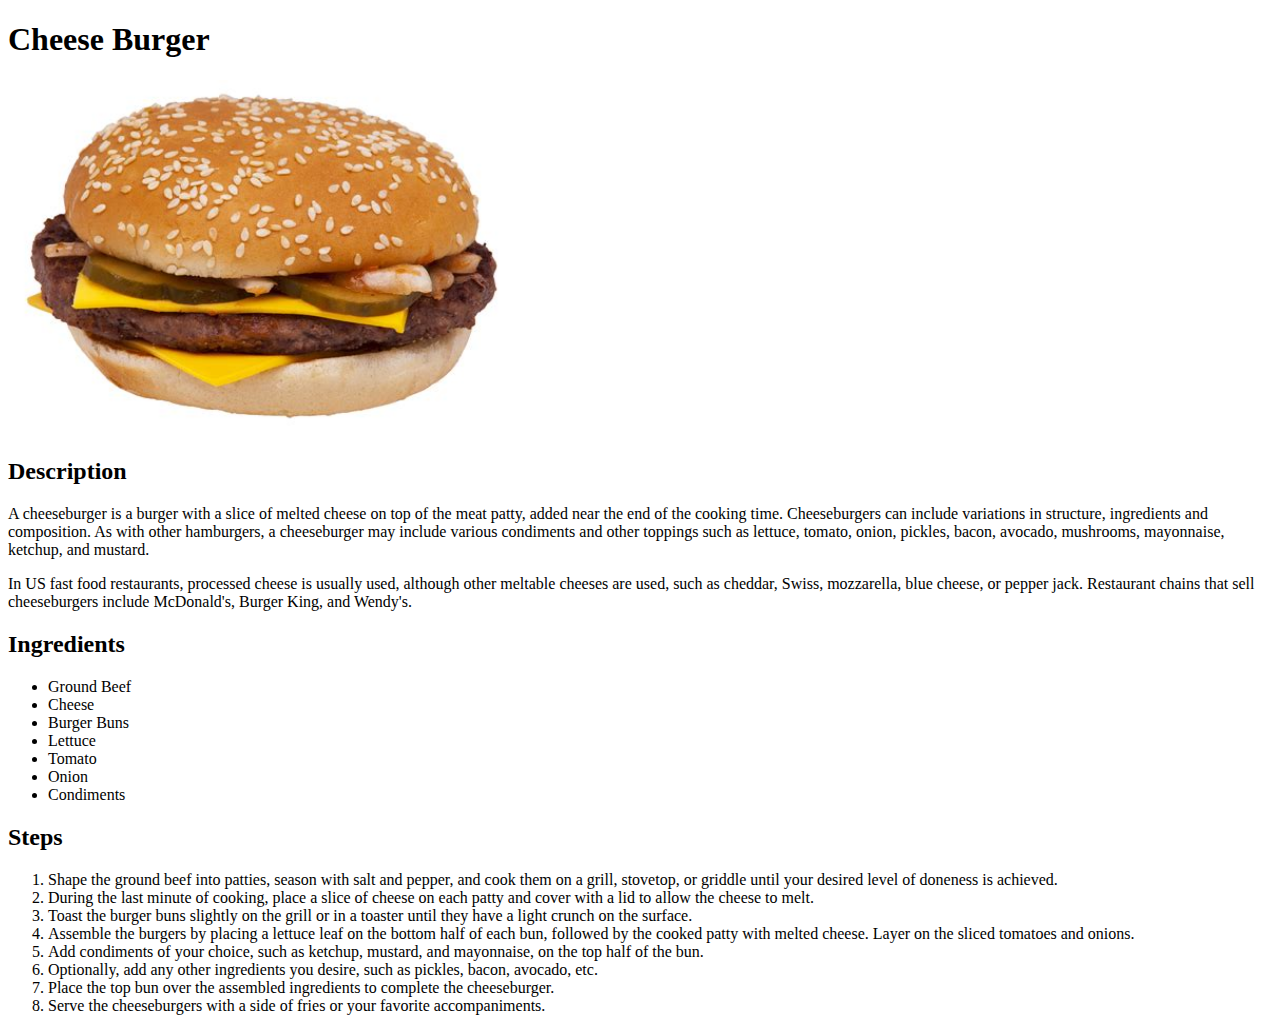
==== recipes/cheeseBurger.html @ 7047d44e "add another recipe" ====
<!DOCTYPE html>
<html lang="en">
  <head>
    <meta charset="UTF-8">
    <meta name="viewport" content="width=device-width, initial-scale=1">
    <link href="css/style.css" rel="stylesheet">
    <title>Cheese Burger</title>  
  </head>
  <body>
    <h1>Cheese Burger</h1>
    <img src="../images/cheeseBurger.jpeg" alt="a image of cheeseBurger" width="500px">
    <h2>Description</h2>
    <p>A cheeseburger is a burger with a slice of melted cheese on top of the meat patty, added near the end of the cooking time. Cheeseburgers can include variations in structure, ingredients and composition. As with other hamburgers, a cheeseburger may include various condiments and other toppings such as lettuce, tomato, onion, pickles, bacon, avocado, mushrooms, mayonnaise, ketchup, and mustard. </p>
    <p>In US fast food restaurants, processed cheese is usually used, although other meltable cheeses are used, such as cheddar, Swiss, mozzarella, blue cheese, or pepper jack. Restaurant chains that sell cheeseburgers include McDonald's, Burger King, and Wendy's.</p>
    <h2>Ingredients</h2>
    <ul>
      <li>Ground Beef</li>
      <li>Cheese</li>
      <li>Burger Buns</li>
      <li>Lettuce</li>
      <li>Tomato</li>
      <li>Onion</li>
      <li>Condiments</li>
    </ul>
    <h2>Steps</h2>
    <ol>
      <li>Shape the ground beef into patties, season with salt and pepper, and cook them on a grill, stovetop, or griddle until your desired level of doneness is achieved.</li>
      <li>During the last minute of cooking, place a slice of cheese on each patty and cover with a lid to allow the cheese to melt.</li>
      <li>Toast the burger buns slightly on the grill or in a toaster until they have a light crunch on the surface.</li>
      <li>Assemble the burgers by placing a lettuce leaf on the bottom half of each bun, followed by the cooked patty with melted cheese. Layer on the sliced tomatoes and onions.</li>
      <li>Add condiments of your choice, such as ketchup, mustard, and mayonnaise, on the top half of the bun.</li>
      <li>Optionally, add any other ingredients you desire, such as pickles, bacon, avocado, etc.</li>
      <li>Place the top bun over the assembled ingredients to complete the cheeseburger.</li>
      <li>Serve the cheeseburgers with a side of fries or your favorite accompaniments.</li>
    </ol>
  </body>
</html>
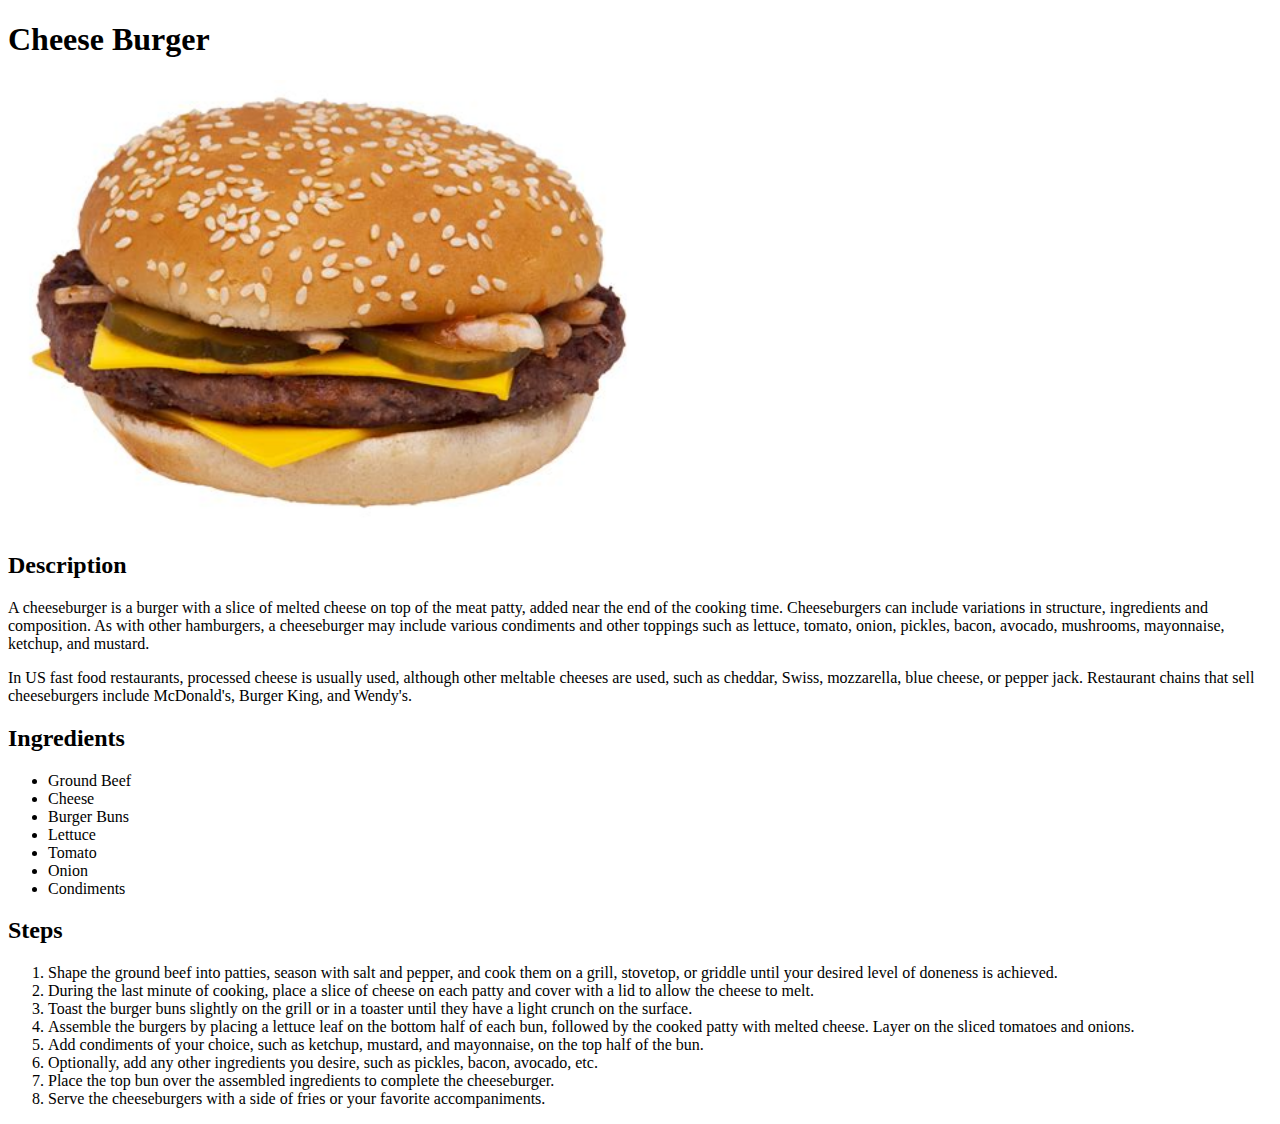
==== commit 0e5e4cd6: "change image size" ====
--- a/recipes/cheeseBurger.html
+++ b/recipes/cheeseBurger.html
@@ -8,7 +8,7 @@
   </head>
   <body>
     <h1>Cheese Burger</h1>
-    <img src="../images/cheeseBurger.jpeg" alt="a image of cheeseBurger" width="500px">
+    <img src="../images/cheeseBurger.jpeg" alt="a image of cheeseBurger" width="50%">
     <h2>Description</h2>
     <p>A cheeseburger is a burger with a slice of melted cheese on top of the meat patty, added near the end of the cooking time. Cheeseburgers can include variations in structure, ingredients and composition. As with other hamburgers, a cheeseburger may include various condiments and other toppings such as lettuce, tomato, onion, pickles, bacon, avocado, mushrooms, mayonnaise, ketchup, and mustard. </p>
     <p>In US fast food restaurants, processed cheese is usually used, although other meltable cheeses are used, such as cheddar, Swiss, mozzarella, blue cheese, or pepper jack. Restaurant chains that sell cheeseburgers include McDonald's, Burger King, and Wendy's.</p>
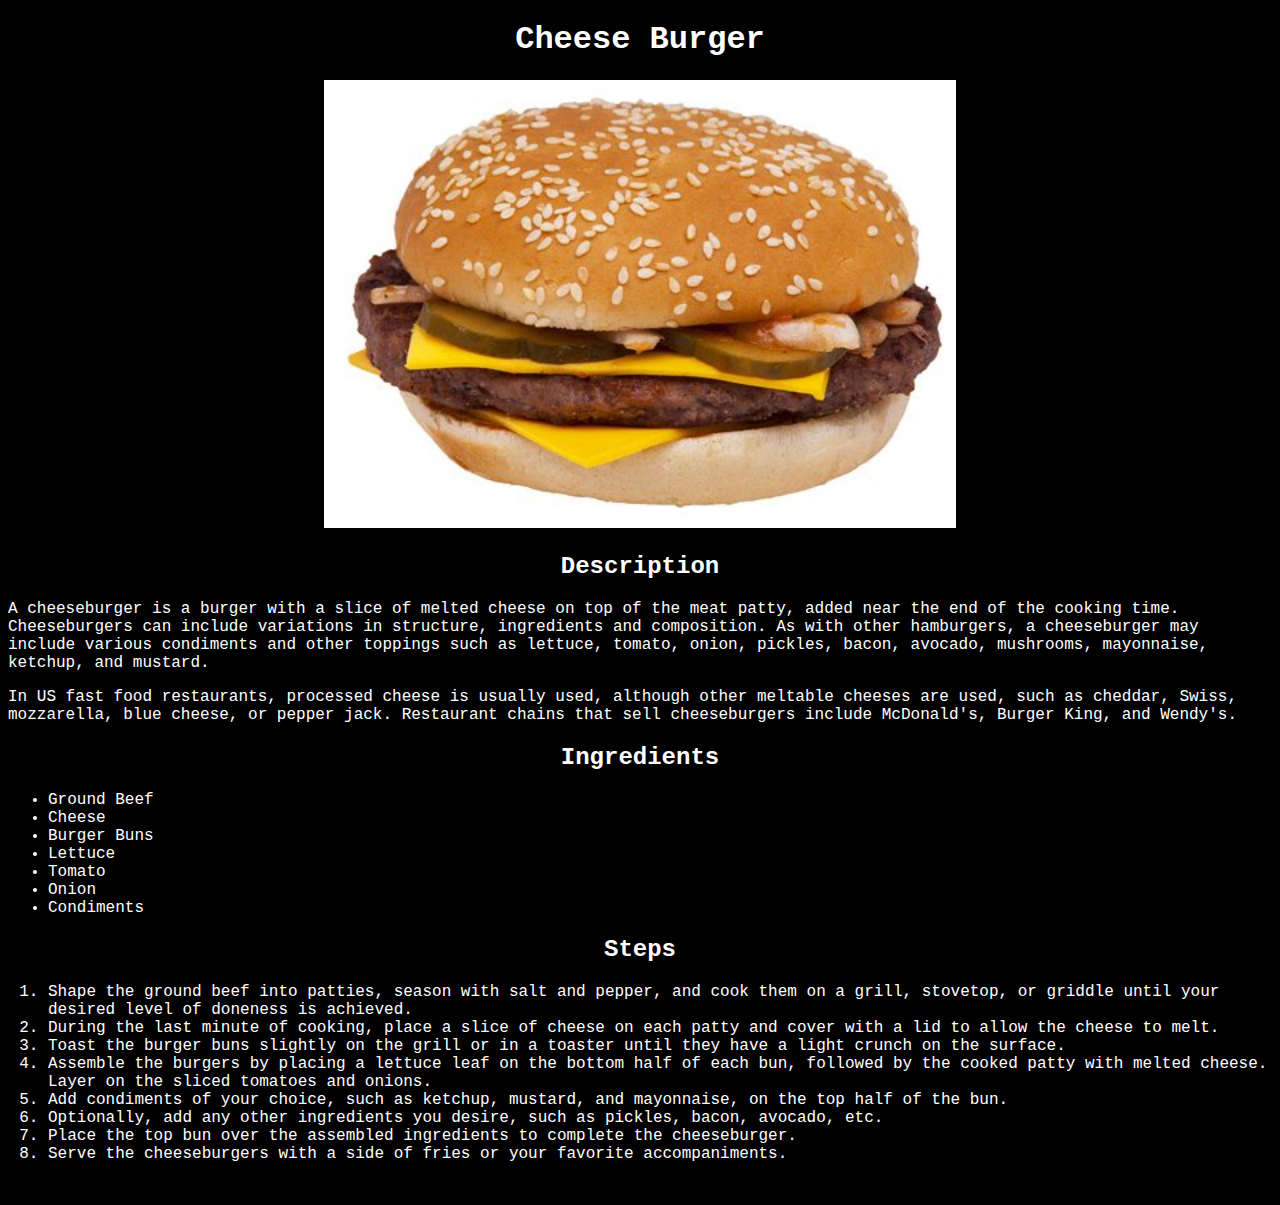
==== commit a430f718: "add style to the recipes page" ====
--- a/recipes/cheeseBurger.html
+++ b/recipes/cheeseBurger.html
@@ -3,16 +3,16 @@
   <head>
     <meta charset="UTF-8">
     <meta name="viewport" content="width=device-width, initial-scale=1">
-    <link href="css/style.css" rel="stylesheet">
+    <link href="../style/style.css" rel="stylesheet">
     <title>Cheese Burger</title>  
   </head>
   <body>
-    <h1>Cheese Burger</h1>
-    <img src="../images/cheeseBurger.jpeg" alt="a image of cheeseBurger" width="50%">
-    <h2>Description</h2>
+    <h1 class="aligncenter">Cheese Burger</h1>
+    <p class="aligncenter"> <img src="../images/cheeseBurger.jpeg" alt="a image of cheeseBurger" width="50%" height="auto"> </p>
+    <h2 class="aligncenter">Description</h2>
     <p>A cheeseburger is a burger with a slice of melted cheese on top of the meat patty, added near the end of the cooking time. Cheeseburgers can include variations in structure, ingredients and composition. As with other hamburgers, a cheeseburger may include various condiments and other toppings such as lettuce, tomato, onion, pickles, bacon, avocado, mushrooms, mayonnaise, ketchup, and mustard. </p>
     <p>In US fast food restaurants, processed cheese is usually used, although other meltable cheeses are used, such as cheddar, Swiss, mozzarella, blue cheese, or pepper jack. Restaurant chains that sell cheeseburgers include McDonald's, Burger King, and Wendy's.</p>
-    <h2>Ingredients</h2>
+    <h2 class="aligncenter">Ingredients</h2>
     <ul>
       <li>Ground Beef</li>
       <li>Cheese</li>
@@ -22,7 +22,7 @@
       <li>Onion</li>
       <li>Condiments</li>
     </ul>
-    <h2>Steps</h2>
+    <h2 class="aligncenter">Steps</h2>
     <ol>
       <li>Shape the ground beef into patties, season with salt and pepper, and cook them on a grill, stovetop, or griddle until your desired level of doneness is achieved.</li>
       <li>During the last minute of cooking, place a slice of cheese on each patty and cover with a lid to allow the cheese to melt.</li>
--- a/style/style.css
+++ b/style/style.css
@@ -0,0 +1,8 @@
+body {
+  font-family: monospace, sans-serif;
+  color: white;
+  background-color: black;
+}
+.aligncenter {
+  text-align: center;
+}
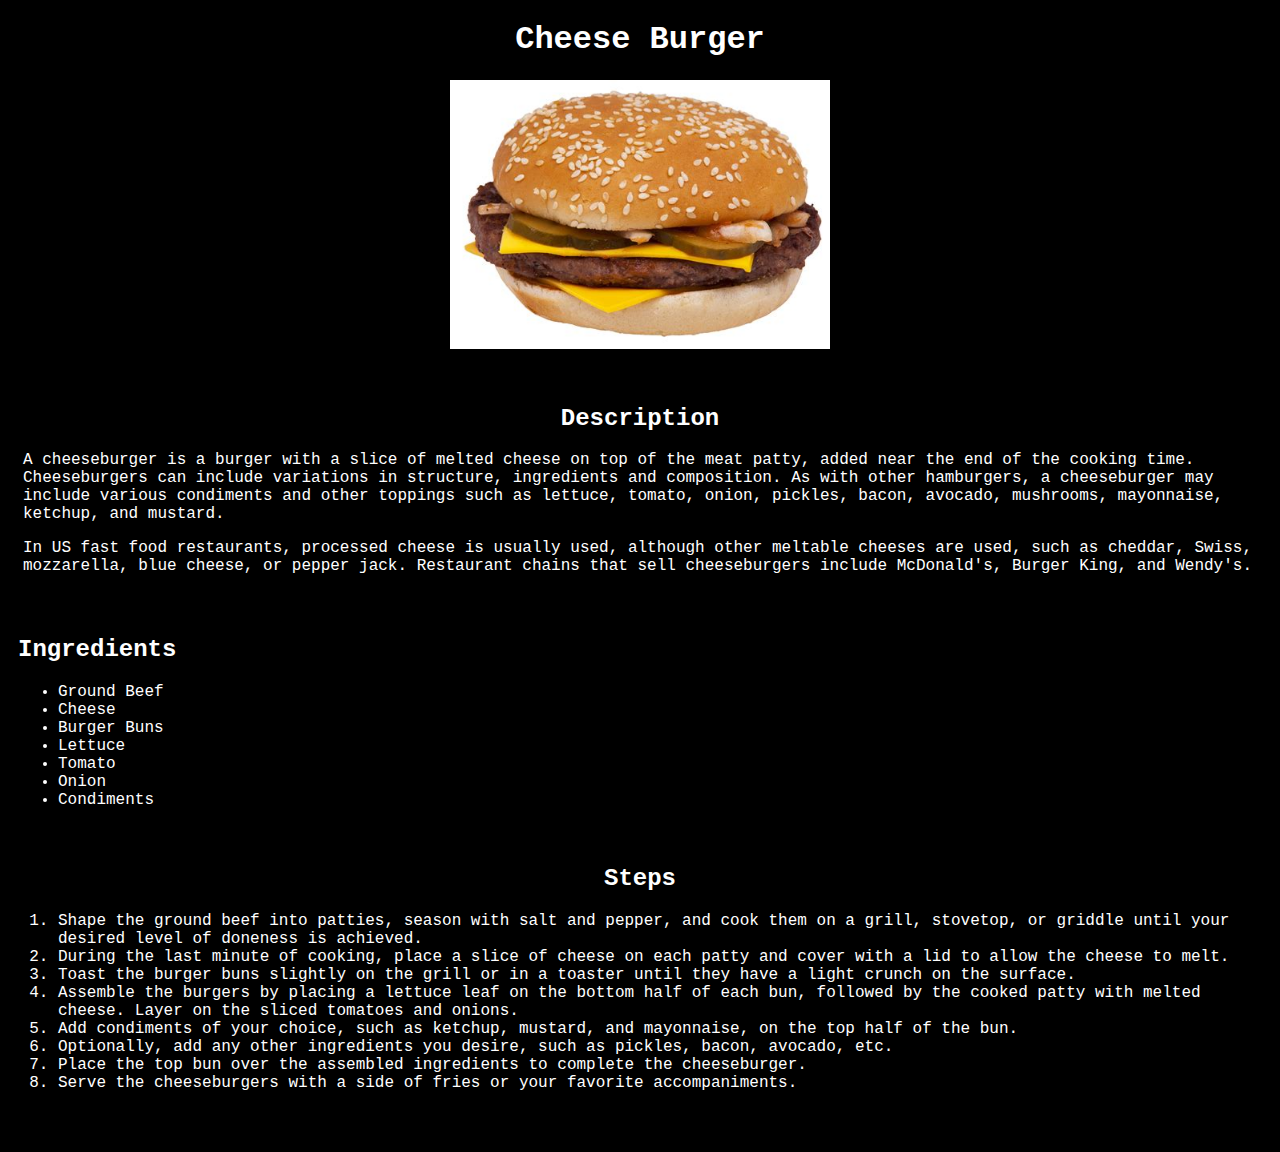
==== commit 04a4b083: "add margins and paddings to recipes" ====
--- a/recipes/cheeseBurger.html
+++ b/recipes/cheeseBurger.html
@@ -8,10 +8,13 @@
   </head>
   <body>
     <h1 class="aligncenter">Cheese Burger</h1>
-    <p class="aligncenter"> <img src="../images/cheeseBurger.jpeg" alt="a image of cheeseBurger" width="50%" height="auto"> </p>
+    <p class="aligncenter"> <img src="../images/cheeseBurger.jpeg" alt="a image of cheeseBurger"> </p>
+    <div class="description">
     <h2 class="aligncenter">Description</h2>
     <p>A cheeseburger is a burger with a slice of melted cheese on top of the meat patty, added near the end of the cooking time. Cheeseburgers can include variations in structure, ingredients and composition. As with other hamburgers, a cheeseburger may include various condiments and other toppings such as lettuce, tomato, onion, pickles, bacon, avocado, mushrooms, mayonnaise, ketchup, and mustard. </p>
     <p>In US fast food restaurants, processed cheese is usually used, although other meltable cheeses are used, such as cheddar, Swiss, mozzarella, blue cheese, or pepper jack. Restaurant chains that sell cheeseburgers include McDonald's, Burger King, and Wendy's.</p>
+    </div>
+    <div class="ingredients">
     <h2 class="aligncenter">Ingredients</h2>
     <ul>
       <li>Ground Beef</li>
@@ -22,6 +25,8 @@
       <li>Onion</li>
       <li>Condiments</li>
     </ul>
+    </div>
+    <div class="steps">    
     <h2 class="aligncenter">Steps</h2>
     <ol>
       <li>Shape the ground beef into patties, season with salt and pepper, and cook them on a grill, stovetop, or griddle until your desired level of doneness is achieved.</li>
@@ -33,5 +38,6 @@
       <li>Place the top bun over the assembled ingredients to complete the cheeseburger.</li>
       <li>Serve the cheeseburgers with a side of fries or your favorite accompaniments.</li>
     </ol>
+    </div>
   </body>
 </html>
--- a/style/style.css
+++ b/style/style.css
@@ -6,3 +6,33 @@
 .aligncenter {
   text-align: center;
 }
+/* navigation page*/
+.navL {
+  width: 500px;
+  margin: 100px auto;
+}
+.links {
+  font-size: 25px;
+  margin: 30px;
+  padding-left: 80px;
+}
+
+img {
+  width: 30%;
+}
+
+.description {
+  display: inline-block;
+  margin: 5px;
+  padding: 10px;
+}
+.ingredients {
+  display: inline-block;
+  margin: 5px;
+  padding: 5px;
+}
+.steps {
+  display: inline-block;
+  margin: 5px;
+  padding: 5px;
+}
